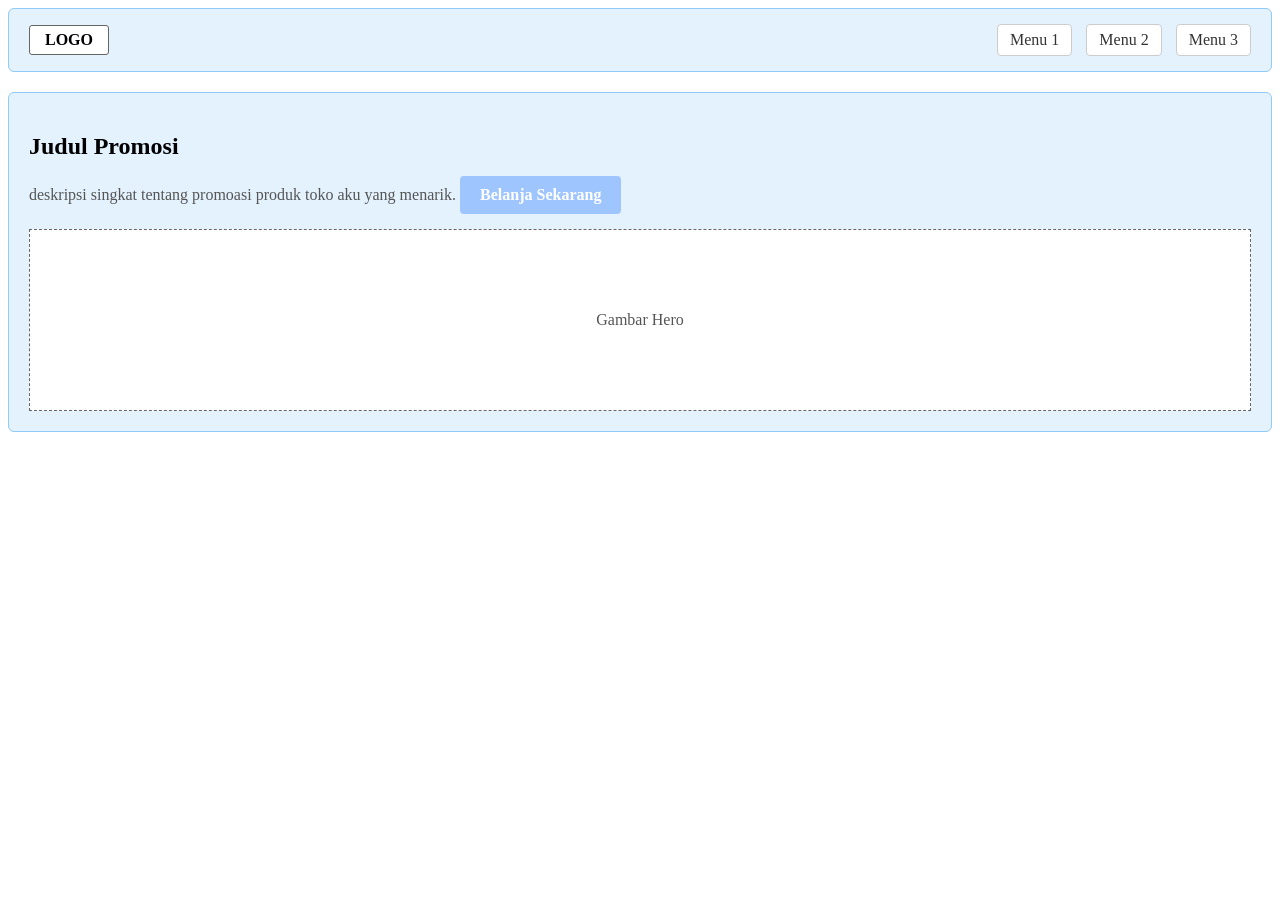
==== jobsheet_3/index.html @ 07a57b1b "saya sudah menyelesaikan bagian Navbar/Hero" ====
<!DOCTYPE html>
<html lang="en">
<head>
    <meta charset="UTF-8">
    <meta name="viewport" content="width=device-width, initial-scale=1.0">
    <title>Jobsheet_3</title>
    <link rel="stylesheet" href="style.css">
</head>
<body>
<header class="navbar">
        <div class="logo">LOGO</div>
        <nav class="nav-menu">
            <a href="#">Menu 1</a>
            <a href="#">Menu 2</a>
            <a href="#">Menu 3</a>
        </nav>
    </header>
    <section class="hero">
            <div class="hero-text">
                <h1>Judul Promosi</h1>
                <p>deskripsi singkat tentang promoasi produk toko aku yang menarik.
                <a href="#" class="btn-cta">Belanja Sekarang </a>
                <div class="hero-image">
                    <p>Gambar Hero</p>
                </div>
            </div>
        </section>
</body>
</html>
---- jobsheet_3/style.css ----
.navbar {
    display: flex;
    justify-content: space-between;
    align-items: center;
    padding: 15px 20px;
    background-color: #e3f2fd; /* Warna biru muda sesuai panduan */
    border: 1px solid #90caf9;
    border-radius: 6px;
    margin-bottom: 20px;
}

.logo {
    border: 1px solid #666;
    padding: 5px 15px;
    background-color: #fff;
    font-weight: bold;
    border-radius: 3px;
}

.nav-menu a {
    display: inline-block;
    margin-left: 10px;
    padding: 6px 12px;
    text-decoration: none;
    color: #333;
    border: 1px solid #ccc;
    background-color: #fff;
    border-radius: 4px;
}

.hero {
    display: flex;
    align-items: center;
    gap: 20px;
    flex-wrap: wrap; /* Supaya dapat turun ke bawah jika layar sempit */
    padding: 20px;
    background-color: #e3f2fd; /* Warna biru muda */
    border: 1px solid #90caf9;
    border-radius: 6px;
    margin-bottom: 20px;
}

.hero-text {
    flex: 1;
    min-width: 250px;
}

.hero-text h1 {
    margin-bottom: 10px;
}

.hero-text p {
    margin-bottom: 15px;
    color: #555;
}

.hero-image {
    flex: 1;
    min-width: 250px;
    height: 180px;
    border: 1px dashed #666;
    background-color: #fff;
    display: flex;
    align-items: center;
    justify-content: center;
    color: #777;
}

/* Tombol Aksi (CTA) */
.btn-cta {
    display: inline-block;
    padding: 10px 20px;
    background-color: #9fc5ff; /* Biru tua CTA */
    color: #ffffff;
    text-decoration: none;
    border-radius: 4px;
    font-weight: bold;
}
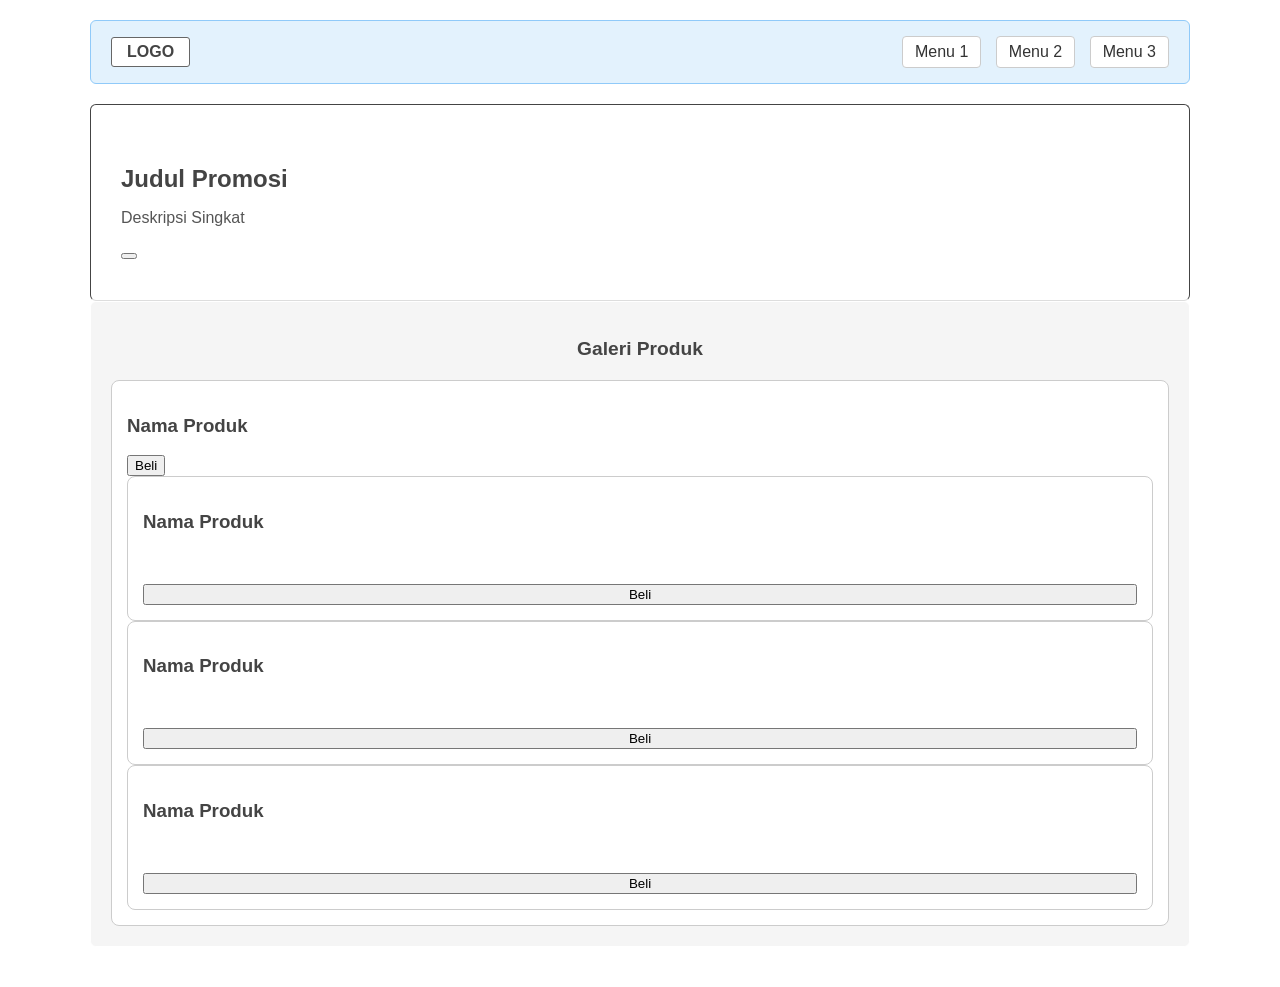
==== commit 0dfb2c8b: "Saya sudah menyelesaikan sampai navbar/hero/galeri produk" ====
--- a/jobsheet_3/index.html
+++ b/jobsheet_3/index.html
@@ -16,12 +16,39 @@
         </nav>
     </header>
     <section class="hero">
-            <div class="hero-text">
-                <h1>Judul Promosi</h1>
-                <p>deskripsi singkat tentang promoasi produk toko aku yang menarik.
-                <a href="#" class="btn-cta">Belanja Sekarang </a>
-                <div class="hero-image">
-                    <p>Gambar Hero</p>
+      <div class="hero-text">
+      <h1>Judul Promosi</h1>
+      <p>Deskripsi Singkat</p>
+      <button class="Belanja Sekarang"></button>
+    </div>
+        </section>
+        <section class="galeri-produk">
+            <h2>Galeri Produk</h2>
+            <div class="grid-container">
+                <div class="kartu">
+                    <div class="img-placeholder></div>
+                    <img src="">
+                    <h3>Nama Produk</h3>
+                    <p class="harga"></p>
+                    <button class="btn-beli">Beli</button>
+                </div>
+                <div class="kartu">
+                    <div class="img src=""></div>
+                    <h3>Nama Produk</h3>
+                    <p class="harga"></p>
+                    <button class="btn-beli">Beli</button>
+                </div>
+                <div class="kartu">
+                    <div class="img src=""></div>
+                    <h3>Nama Produk</h3>
+                    <p class="harga"></p>
+                    <button class="btn-beli">Beli</button>
+                </div>
+                <div class="kartu">
+                    <div class="img src=""></div>
+                    <h3>Nama Produk</h3>
+                    <p class="harga"></p>
+                    <button class="btn-beli">Beli</button>
                 </div>
             </div>
         </section>
--- a/jobsheet_3/style.css
+++ b/jobsheet_3/style.css
@@ -1,3 +1,12 @@
+body{
+    font-family: Arial, sans-serif;
+    color: #444;
+    padding: 20px;
+    background-color: #fff;
+    max-width: 1100px;
+    margin: 0 auto;
+}
+
 .navbar {
     display: flex;
     justify-content: space-between;
@@ -29,15 +38,15 @@
 }
 
 .hero {
-    display: flex;
-    align-items: center;
-    gap: 20px;
-    flex-wrap: wrap; /* Supaya dapat turun ke bawah jika layar sempit */
-    padding: 20px;
-    background-color: #e3f2fd; /* Warna biru muda */
-    border: 1px solid #90caf9;
-    border-radius: 6px;
-    margin-bottom: 20px;
+   display: flex;
+   align-items: center;
+   gap: 20px;
+   flex-wrap: wrap;
+   padding: 40px 30px;
+   background-color: #fff;
+   border: 1px solid;
+   border-radius: 6px;
+   border-bottom: 1px solid #ddd;
 }
 
 .hero-text {
@@ -46,7 +55,7 @@
 }
 
 .hero-text h1 {
-    margin-bottom: 10px;
+    margin-bottom: 15px;
 }
 
 .hero-text p {
@@ -58,7 +67,7 @@
     flex: 1;
     min-width: 250px;
     height: 180px;
-    border: 1px dashed #666;
+    border: 1px solid #666;
     background-color: #fff;
     display: flex;
     align-items: center;
@@ -66,13 +75,44 @@
     color: #777;
 }
 
-/* Tombol Aksi (CTA) */
-.btn-cta {
-    display: inline-block;
-    padding: 10px 20px;
-    background-color: #9fc5ff; /* Biru tua CTA */
-    color: #ffffff;
-    text-decoration: none;
-    border-radius: 4px;
-    font-weight: bold;
-}+.galeri-produk{
+    padding: 20px;
+    background-color: whitesmoke;
+    border: 1px solid white;
+    border-radius: 6px;
+    margin-bottom: 20px;
+}
+
+.galeri-produk h2 {
+    text-align: center;
+    margin-bottom: 20px;
+    font-size: 1.2rem;
+}
+
+.grid-container {
+    display: grid;
+    /* Membuat jumlah kolom menyesuaikan lebar layar secara otomatis */
+    grid-template-columns: repeat(auto-fit, minmax(220px, 1fr));
+    gap: 20px;
+}
+
+.kartu {
+    display: flex;
+    flex-direction: column;
+    border: 1px solid #ccc;
+    padding: 15px;
+    border-radius: 8px;
+    background-color: #ffffff;
+}
+
+.img-placeholder {
+    height: 120px;
+    border: 1px dashed #888;
+    background-color: #fafafa;
+    display: flex;
+    align-items: center;
+    justify-content: center;
+    color: #777;
+    margin-bottom: 12px;
+}
+
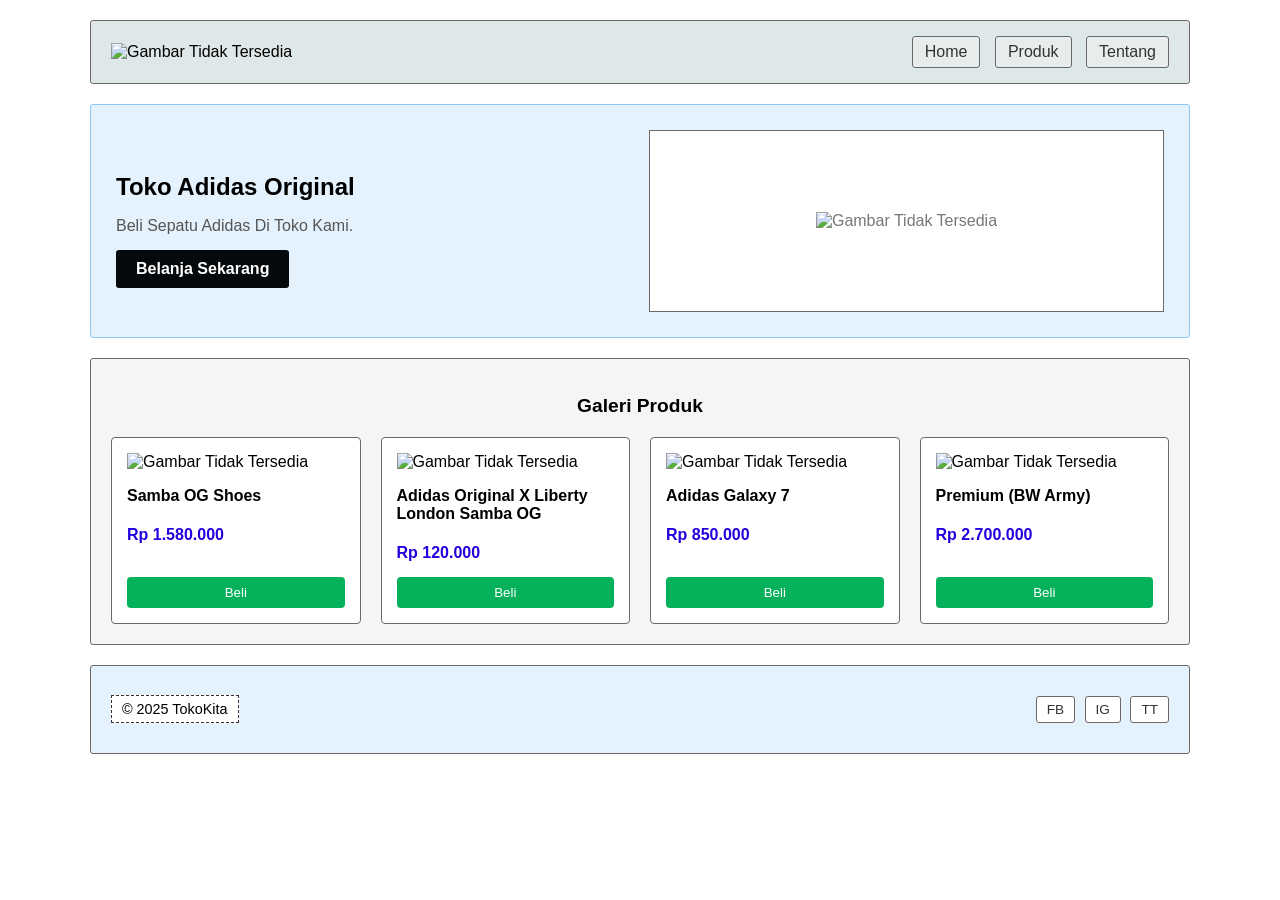
==== commit ebc472a8: "Saya Sudah Menyelesaikan Semua Tampilan jobsheet 3" ====
--- a/jobsheet_3/index.html
+++ b/jobsheet_3/index.html
@@ -1,56 +1,73 @@
-<!DOCTYPE html>
-<html lang="en">
-<head>
-    <meta charset="UTF-8">
-    <meta name="viewport" content="width=device-width, initial-scale=1.0">
-    <title>Jobsheet_3</title>
-    <link rel="stylesheet" href="style.css">
-</head>
-<body>
-<header class="navbar">
-        <div class="logo">LOGO</div>
-        <nav class="nav-menu">
-            <a href="#">Menu 1</a>
-            <a href="#">Menu 2</a>
-            <a href="#">Menu 3</a>
-        </nav>
+<!doctype html>
+<html lang="id">
+  <head>
+    <meta charset="UTF-8" />
+    <meta name="viewport" content="width=device-width, initial-scale=1.0" />
+    <title>Wireframe Landing Page - TokoKita</title>
+    <link rel="stylesheet" href="style.css" />
+  </head>
+  <body>
+    <header class="navbar">
+      <div><img src="https://i.pinimg.com/736x/8c/b0/8a/8cb08a963150553f12dc40795e5cb4a3.jpg" alt="Gambar Tidak Tersedia" width="60px" height="40px"></div>
+      <nav class="nav-menu">
+        <a href="#">Home</a>
+        <a href="#">Produk</a>
+        <a href="#">Tentang</a>
+      </nav>
     </header>
     <section class="hero">
       <div class="hero-text">
-      <h1>Judul Promosi</h1>
-      <p>Deskripsi Singkat</p>
-      <button class="Belanja Sekarang"></button>
-    </div>
-        </section>
-        <section class="galeri-produk">
-            <h2>Galeri Produk</h2>
-            <div class="grid-container">
-                <div class="kartu">
-                    <div class="img-placeholder></div>
-                    <img src="">
-                    <h3>Nama Produk</h3>
-                    <p class="harga"></p>
-                    <button class="btn-beli">Beli</button>
-                </div>
-                <div class="kartu">
-                    <div class="img src=""></div>
-                    <h3>Nama Produk</h3>
-                    <p class="harga"></p>
-                    <button class="btn-beli">Beli</button>
-                </div>
-                <div class="kartu">
-                    <div class="img src=""></div>
-                    <h3>Nama Produk</h3>
-                    <p class="harga"></p>
-                    <button class="btn-beli">Beli</button>
-                </div>
-                <div class="kartu">
-                    <div class="img src=""></div>
-                    <h3>Nama Produk</h3>
-                    <p class="harga"></p>
-                    <button class="btn-beli">Beli</button>
-                </div>
-            </div>
-        </section>
-</body>
-</html>+        <h1>Toko Adidas Original</h1>
+        <p>Beli Sepatu Adidas Di Toko Kami.</p>
+        <a href="#" class="btn-cta">Belanja Sekarang</a>
+      </div>
+      <div class="hero-image">
+        <p>
+          <img src="https://sin1.contabostorage.com/adef61e95f524badb0b95b15d2c793b7:portal/media/83831/boikot-adidas-menguat-usai-tampilkan-eks-idf-dalam-kampanye-iklan-20260909145139.jpg" alt="Gambar Tidak Tersedia" width="180px" "  />
+        </p>
+      </div>
+    </section>
+    <section class="galeri-produk">
+      <h2>Galeri Produk</h2>
+      <div class="grid-container">
+        <div class="kartu">
+          <div>
+            <img src="https://encrypted-tbn0.gstatic.com/images?q=tbn:ANd9GcQHxzppqL2A0MMr3HTUy_ThboTCzKRoO8fTyVX9-iXIaw&s=10" alt="Gambar Tidak Tersedia" width="170px" height="170px""/>
+          </div>
+          <h3>Samba OG Shoes</h3>
+          <p class="harga">Rp 1.580.000</p>
+          <button class="btn-beli">Beli</button>
+        </div>
+        <div class="kartu">
+          <div><img src="https://assets.adidas.com/images/w_500,f_auto,q_auto/3a4ab3dac9c1429389cd77e280f3c8e4_9366/Sepatu_adidas_Originals_x_Liberty_London_Samba_OG_Hijau_IH9056_01_00_standard.jpg" alt="Gambar Tidak Tersedia" width="170px" height="170px"></div>
+          <h3>Adidas Original X Liberty London Samba OG</h3>
+          <p class="harga">Rp 120.000</p>
+          <button class="btn-beli">Beli</button>
+        </div>
+        <div class="kartu">
+          <div><img src="https://assets.adidas.com/images/w_500,f_auto,q_auto/2e3c614569a046cf830efebbb790d7bf_faec/Sepatu_Running_Galaxy_7_Putih_JQ2620_db01_00_standard.jpg" alt="Gambar Tidak Tersedia" width="170px" height="170px"></div>
+          <h3> Adidas Galaxy 7 </h3>
+          <p class="harga">Rp 850.000</p>
+          <button class="btn-beli">Beli</button>
+        </div>
+        <div class="kartu">
+          <div><img src="https://encrypted-tbn0.gstatic.com/images?q=tbn:ANd9GcRYx-QHrT_sawh9CCe_etBFUpOyxPy1ZbOR7RojTAbOPQ&s=10" alt="Gambar Tidak Tersedia" width="170px" height="170px"></div>
+          <h3>Premium (BW Army)</h3>
+          <p class="harga">Rp 2.700.000</p>
+          <button class="btn-beli">Beli</button>
+        </div>
+      </div>
+    </section>
+
+    <footer class="footer">
+      <div class="copyright">
+        <p>&copy; 2025 TokoKita</p>
+      </div>
+      <div class="social-links">
+        <a href="#">FB</a>
+        <a href="#">IG</a>
+        <a href="#">TT</a>
+      </div>
+    </footer>
+  </body>
+</html>
--- a/jobsheet_3/style.css
+++ b/jobsheet_3/style.css
@@ -1,118 +1,176 @@
-body{
-    font-family: Arial, sans-serif;
-    color: #444;
-    padding: 20px;
-    background-color: #fff;
-    max-width: 1100px;
-    margin: 0 auto;
+body {
+  font-family: Arial, sans-serif;
+  color: #000000;
+  padding: 20px;
+  background-color: #fff;
+  max-width: 1100px;
+  margin: 0 auto;
 }
 
 .navbar {
-    display: flex;
-    justify-content: space-between;
-    align-items: center;
-    padding: 15px 20px;
-    background-color: #e3f2fd; /* Warna biru muda sesuai panduan */
-    border: 1px solid #90caf9;
-    border-radius: 6px;
-    margin-bottom: 20px;
+  display: flex;
+  justify-content: space-between;
+  align-items: center;
+  padding: 15px 20px;
+  background-color: #dfe8e8;
+  border: 1px solid #6d6868;
+  border-radius: 3px;
+  margin-bottom: 20px;
 }
 
 .logo {
-    border: 1px solid #666;
-    padding: 5px 15px;
-    background-color: #fff;
-    font-weight: bold;
-    border-radius: 3px;
+  border: 1px solid #eee8e8;
+  padding: 5px 15px;
+  background-color: #e9e0e0;
+  font-weight: bold;
+  border-radius: 3px;
 }
 
 .nav-menu a {
-    display: inline-block;
-    margin-left: 10px;
-    padding: 6px 12px;
-    text-decoration: none;
-    color: #333;
-    border: 1px solid #ccc;
-    background-color: #fff;
-    border-radius: 4px;
+  display: inline-block;
+  margin-left: 10px;
+  padding: 6px 12px;
+  text-decoration: none;
+  color: #333;
+  border: 1px solid #6d6868;
+  background-color: #e7ecec;
+  border-radius: 3px;
 }
 
 .hero {
-   display: flex;
-   align-items: center;
-   gap: 20px;
-   flex-wrap: wrap;
-   padding: 40px 30px;
-   background-color: #fff;
-   border: 1px solid;
-   border-radius: 6px;
-   border-bottom: 1px solid #ddd;
+  display: flex;
+  align-items: center;
+  gap: 20px;
+  flex-wrap: wrap;
+  padding: 25px;
+  background-color: #e3f2fd;
+  border: 1px solid #90caf9;
+  border-radius: 3px;
+  margin-bottom: 20px;
 }
 
 .hero-text {
-    flex: 1;
-    min-width: 250px;
+  flex: 1;
+  min-width: 250px;
 }
 
 .hero-text h1 {
-    margin-bottom: 15px;
+  margin-bottom: 10px;
 }
 
 .hero-text p {
-    margin-bottom: 15px;
-    color: #555;
+  margin-bottom: 15px;
+  color: #555;
 }
 
 .hero-image {
-    flex: 1;
-    min-width: 250px;
-    height: 180px;
-    border: 1px solid #666;
-    background-color: #fff;
-    display: flex;
-    align-items: center;
-    justify-content: center;
-    color: #777;
+  flex: 1;
+  min-width: 250px;
+  height: 180px;
+  border: 1px solid #6d6868;
+  background-color: #fff;
+  display: flex;
+  align-items: center;
+  justify-content: center;
+  color: #777;
 }
 
-.galeri-produk{
-    padding: 20px;
-    background-color: whitesmoke;
-    border: 1px solid white;
-    border-radius: 6px;
-    margin-bottom: 20px;
+.btn-cta {
+  display: inline-block;
+  padding: 10px 20px;
+  background-color: #06090c;
+  color: #ffffff;
+  text-decoration: none;
+  border-radius: 3px;
+  font-weight: bold;
+}
+
+.galeri-produk {
+  padding: 20px;
+  background-color: #f5f5f5;
+  border: 1px solid #6d6868;
+  border-radius: 3px;
+  margin-bottom: 20px;
 }
 
 .galeri-produk h2 {
-    text-align: center;
-    margin-bottom: 20px;
-    font-size: 1.2rem;
+  text-align: center;
+  margin-bottom: 20px;
+  font-size: 1.2rem;
 }
 
 .grid-container {
-    display: grid;
-    /* Membuat jumlah kolom menyesuaikan lebar layar secara otomatis */
-    grid-template-columns: repeat(auto-fit, minmax(220px, 1fr));
-    gap: 20px;
+  display: grid;
+  grid-template-columns: repeat(auto-fit, minmax(220px, 1fr));
+  gap: 20px;
 }
 
 .kartu {
-    display: flex;
-    flex-direction: column;
-    border: 1px solid #ccc;
-    padding: 15px;
-    border-radius: 8px;
-    background-color: #ffffff;
+  display: flex;
+  flex-direction: column;
+  border: 1px solid #6d6868;
+  padding: 15px;
+  border-radius: 4px;
+  background-color: #ffffff;
 }
 
 .img-placeholder {
-    height: 120px;
-    border: 1px dashed #888;
-    background-color: #fafafa;
-    display: flex;
-    align-items: center;
-    justify-content: center;
-    color: #777;
-    margin-bottom: 12px;
+  height: 120px;
+  border: 1px dashed #6d6868;
+  background-color: #fafafa;
+  display: flex;
+  align-items: center;
+  justify-content: center;
+  color: #777;
+  margin-bottom: 12px;
 }
 
+.kartu h3 {
+  font-size: 1rem;
+  margin-bottom: 5px;
+}
+
+.kartu .harga {
+  font-weight: bold;
+  color: #2201df;
+  margin-bottom: 15px;
+}
+
+.btn-beli {
+  margin-top: auto;
+  padding: 8px;
+  background-color: #06b15b;
+  color: #ffffff;
+  border: none;
+  border-radius: 4px;
+  cursor: pointer;
+}
+
+.footer {
+  display: flex;
+  justify-content: space-between;
+  align-items: center;
+  padding: 15px 20px;
+  background-color: #e3f2fd;
+  border: 1px solid #6d6868;
+  border-radius: 3px;
+}
+
+.copyright p {
+  border: 1px dashed #3b3030;
+  padding: 5px 10px;
+  background-color: #fff;
+  font-size: 0.9rem;
+}
+
+.social-links a {
+  display: inline-block;
+  margin-left: 5px;
+  padding: 5px 10px;
+  border: 1px solid #6d6868;
+  background-color: #fff;
+  text-decoration: none;
+  color: #333;
+  border-radius: 3px;
+  font-size: 0.85rem;
+}
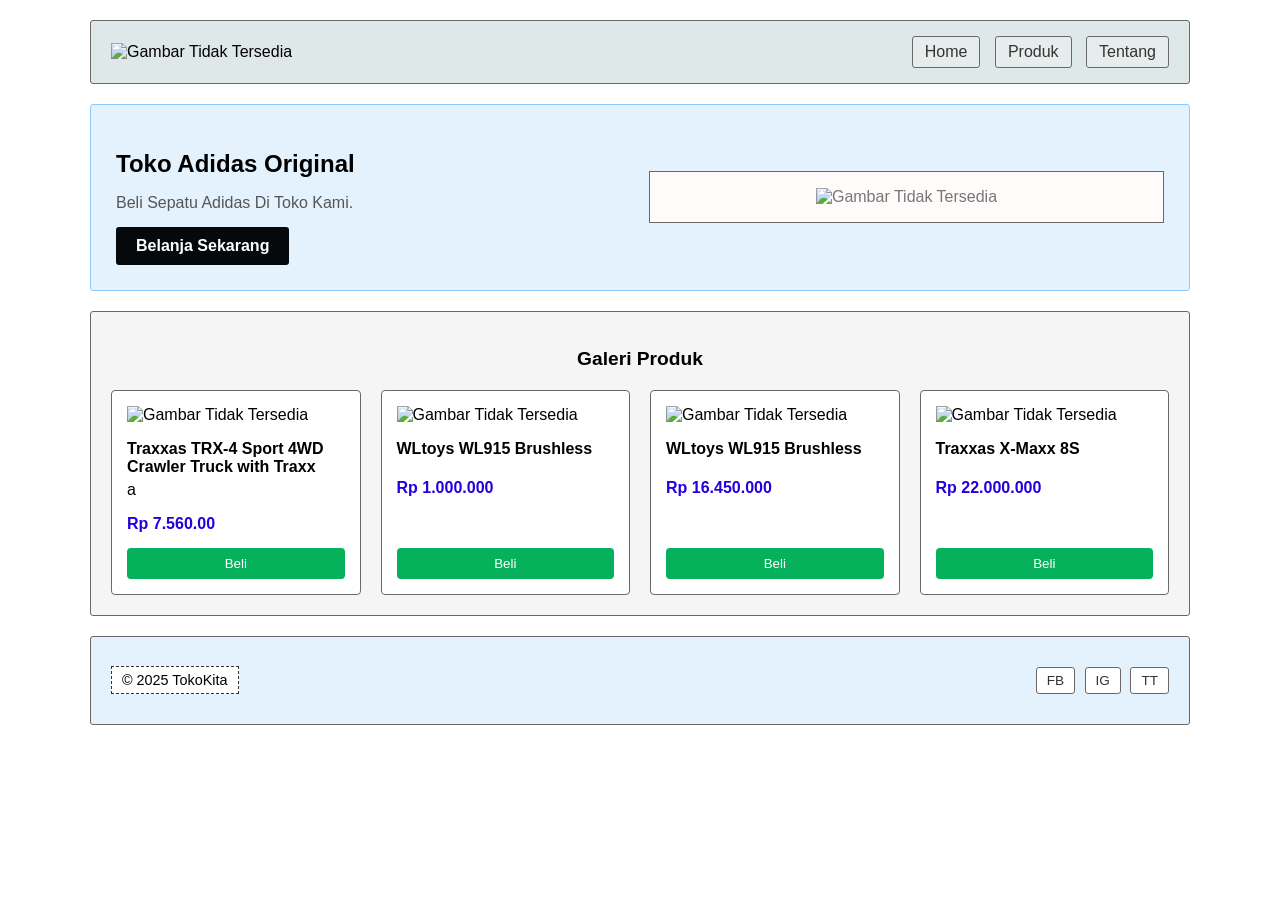
==== commit 62fe49b9: "Saya sudah menyelesaikan sampai jobsheet 4" ====
--- a/jobsheet_3/index.html
+++ b/jobsheet_3/index.html
@@ -8,7 +8,7 @@
   </head>
   <body>
     <header class="navbar">
-      <div><img src="https://i.pinimg.com/736x/8c/b0/8a/8cb08a963150553f12dc40795e5cb4a3.jpg" alt="Gambar Tidak Tersedia" width="60px" height="40px"></div>
+      <div><img src="https://www.shutterstock.com/image-vector/remote-control-rc-car-racing-600w-1350604145.jpg" alt="Gambar Tidak Tersedia" width="60px" height="40px"></div>
       <nav class="nav-menu">
         <a href="#">Home</a>
         <a href="#">Produk</a>
@@ -23,7 +23,7 @@
       </div>
       <div class="hero-image">
         <p>
-          <img src="https://sin1.contabostorage.com/adef61e95f524badb0b95b15d2c793b7:portal/media/83831/boikot-adidas-menguat-usai-tampilkan-eks-idf-dalam-kampanye-iklan-20260909145139.jpg" alt="Gambar Tidak Tersedia" width="180px" "  />
+          <img src="https://encrypted-tbn0.gstatic.com/images?q=tbn:ANd9GcQzdmxWXZsdUrSjjsDXBt5MnLtPM4S5XkleGWCRuHoQKWWYAY9PXZ4l1t8&s=10" alt="Gambar Tidak Tersedia" width="600px" height="100%"/>
         </p>
       </div>
     </section>
@@ -32,28 +32,28 @@
       <div class="grid-container">
         <div class="kartu">
           <div>
-            <img src="https://encrypted-tbn0.gstatic.com/images?q=tbn:ANd9GcQHxzppqL2A0MMr3HTUy_ThboTCzKRoO8fTyVX9-iXIaw&s=10" alt="Gambar Tidak Tersedia" width="170px" height="170px""/>
+            <img src="https://traxxas.com/media/catalog/product/8/2/82224-4-TRX4-Sport-Clipless-Action-GRAY-Rock_53373411.jpg" alt="Gambar Tidak Tersedia" width="100%" height="auto""/>
           </div>
-          <h3>Samba OG Shoes</h3>
-          <p class="harga">Rp 1.580.000</p>
+          <h3>Traxxas TRX-4 Sport 4WD Crawler Truck with Traxx</h3>a
+          <p class="harga">Rp 7.560.00</p>
           <button class="btn-beli">Beli</button>
         </div>
         <div class="kartu">
-          <div><img src="https://assets.adidas.com/images/w_500,f_auto,q_auto/3a4ab3dac9c1429389cd77e280f3c8e4_9366/Sepatu_adidas_Originals_x_Liberty_London_Samba_OG_Hijau_IH9056_01_00_standard.jpg" alt="Gambar Tidak Tersedia" width="170px" height="170px"></div>
-          <h3>Adidas Original X Liberty London Samba OG</h3>
-          <p class="harga">Rp 120.000</p>
+          <div><img src="https://www.wl-toys.com/images/product/RC-Boat/Wltoys/WL915-Boat/1.jpg" alt="Gambar Tidak Tersedia" width="100%" height="auto"></div>
+          <h3>WLtoys WL915 Brushless</h3>
+          <p class="harga">Rp 1.000.000 </p>
           <button class="btn-beli">Beli</button>
         </div>
         <div class="kartu">
-          <div><img src="https://assets.adidas.com/images/w_500,f_auto,q_auto/2e3c614569a046cf830efebbb790d7bf_faec/Sepatu_Running_Galaxy_7_Putih_JQ2620_db01_00_standard.jpg" alt="Gambar Tidak Tersedia" width="170px" height="170px"></div>
-          <h3> Adidas Galaxy 7 </h3>
-          <p class="harga">Rp 850.000</p>
+          <div><img src="https://images.tokopedia.net/img/cache/700/VqbcmM/2022/12/4/6ad9b507-7e3a-4bbd-a346-6703fb72f15a.jpg.webp" alt="Gambar Tidak Tersedia" width="100%" height="auto"></div>
+          <h3>WLtoys WL915 Brushless</h3>
+          <p class="harga">Rp 16.450.000</p>
           <button class="btn-beli">Beli</button>
         </div>
         <div class="kartu">
-          <div><img src="https://encrypted-tbn0.gstatic.com/images?q=tbn:ANd9GcRYx-QHrT_sawh9CCe_etBFUpOyxPy1ZbOR7RojTAbOPQ&s=10" alt="Gambar Tidak Tersedia" width="170px" height="170px"></div>
-          <h3>Premium (BW Army)</h3>
-          <p class="harga">Rp 2.700.000</p>
+          <div><img src="https://traxxas.com/media/catalog/product/7/7/77086-4-x-maxx-rnr-3qtr-front_2_3.jpg" alt="Gambar Tidak Tersedia" width="100%" height="auto"></div>
+          <h3>Traxxas X-Maxx 8S</h3>
+          <p class="harga">Rp 22.000.000</p>
           <button class="btn-beli">Beli</button>
         </div>
       </div>
--- a/jobsheet_3/style.css
+++ b/jobsheet_3/style.css
@@ -19,6 +19,8 @@
 }
 
 .logo {
+  width: 100px
+  height: auto;
   border: 1px solid #eee8e8;
   padding: 5px 15px;
   background-color: #e9e0e0;
@@ -65,10 +67,10 @@
 
 .hero-image {
   flex: 1;
-  min-width: 250px;
-  height: 180px;
-  border: 1px solid #6d6868;
-  background-color: #fff;
+  width: ;
+  height: auto;
+  border: 1px solid #6d6868;
+  background-color: #fffbfb;
   display: flex;
   align-items: center;
   justify-content: center;
@@ -115,7 +117,8 @@
 }
 
 .img-placeholder {
-  height: 120px;
+  width: 100%;
+  height: auto;
   border: 1px dashed #6d6868;
   background-color: #fafafa;
   display: flex;
@@ -174,3 +177,40 @@
   border-radius: 3px;
   font-size: 0.85rem;
 }
+
+@media (max-width: 768px) {
+  .navbar{
+    padding: 1rem;
+    flex-direction: column;
+  }
+  
+  .hero {
+    flex-direction: column-reverse;
+    padding: 2rem 1rem;
+    align-items: stretch;
+  }
+
+  .hero text h1{
+    font-size: 1.75rem;
+  }
+
+  .kartu{
+    max-width: 100%;
+    height: auto;
+  }
+
+  .galeri-produk{
+    padding: 2rem 1rem;
+  }
+
+  .footer{
+    flex-wrap: wrap;
+  }
+}
+
+@media (max-width: 480px){
+  .navbar{
+    padding: 1rem;
+    flex-direction: column;
+  }
+}
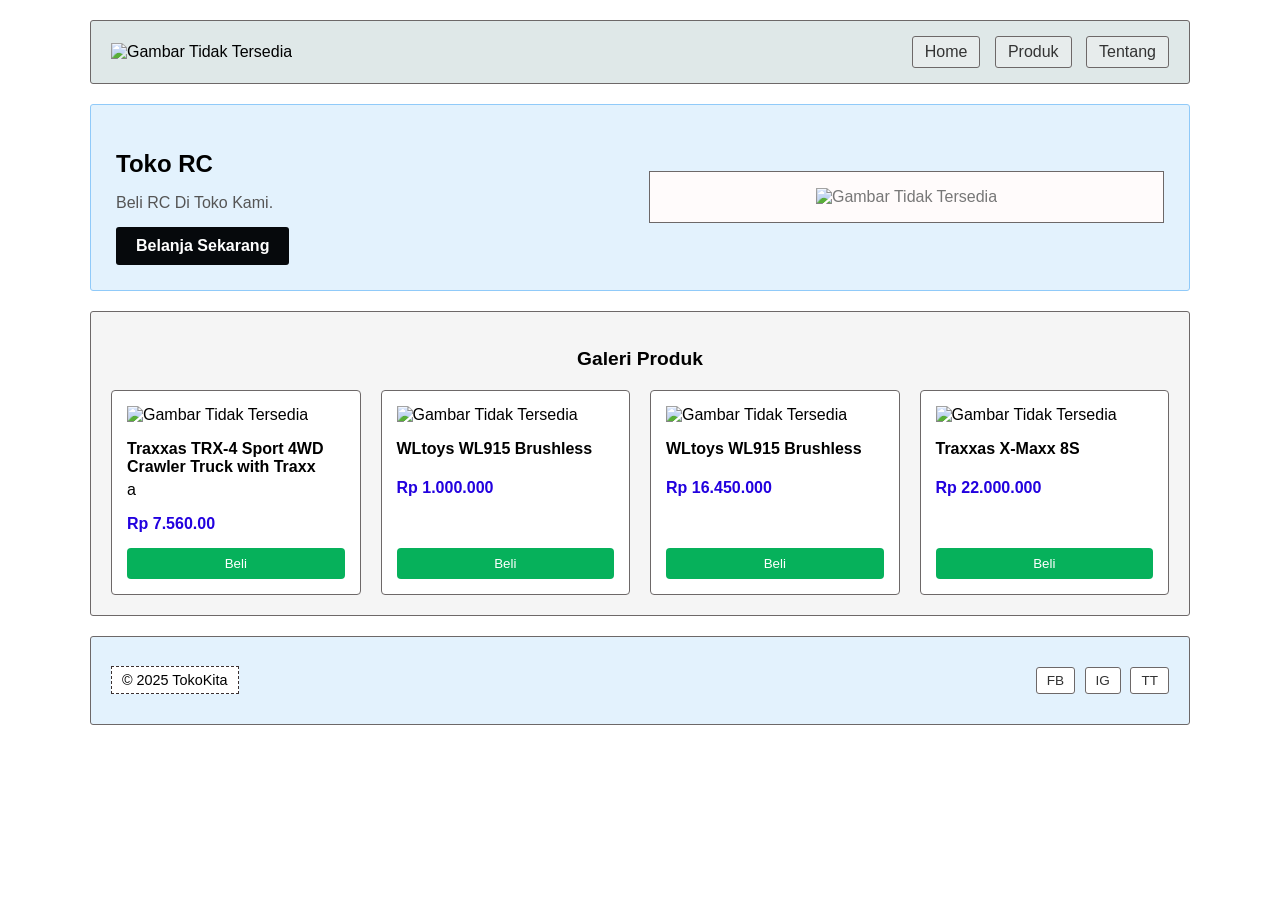
==== commit 8e266480: "Saya Sudah Menyelesaikan sampai jobsheet 4" ====
--- a/jobsheet_3/index.html
+++ b/jobsheet_3/index.html
@@ -17,8 +17,8 @@
     </header>
     <section class="hero">
       <div class="hero-text">
-        <h1>Toko Adidas Original</h1>
-        <p>Beli Sepatu Adidas Di Toko Kami.</p>
+        <h1>Toko RC</h1>
+        <p>Beli RC Di Toko Kami.</p>
         <a href="#" class="btn-cta">Belanja Sekarang</a>
       </div>
       <div class="hero-image">
